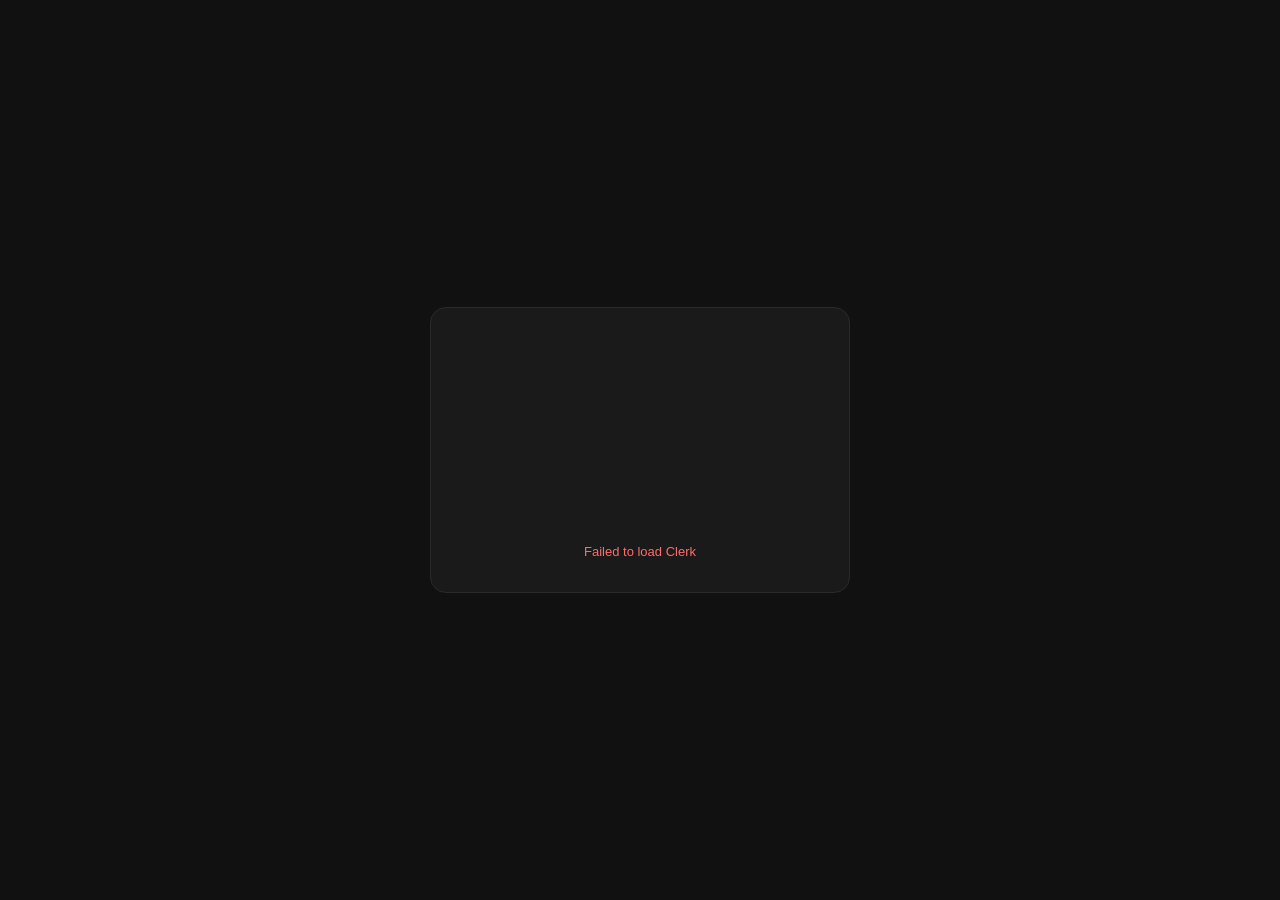
==== auth.html @ dca2f985 "chore: update" ====
<!DOCTYPE html>
<html lang="en">
<head>
<meta charset="UTF-8">
<meta name="viewport" content="width=device-width, initial-scale=1.0">
<title>Sign In — Aicupa</title>
<style>
  * { margin: 0; padding: 0; box-sizing: border-box; }
  body {
    background: #111;
    color: #e5e5e5;
    font-family: -apple-system, BlinkMacSystemFont, 'Segoe UI', Roboto, sans-serif;
    display: flex;
    align-items: center;
    justify-content: center;
    min-height: 100vh;
  }
  .card {
    width: 100%;
    max-width: 420px;
    padding: 24px 20px;
    background: #1a1a1a;
    border: 1px solid #2a2a2a;
    border-radius: 16px;
    margin: 16px;
  }
  #clerk-mount { min-height: 200px; }
  #clerk-mount .cl-rootBox { width: 100% !important; }
  #clerk-mount .cl-card { background: transparent !important; box-shadow: none !important; border: none !important; }
  #status {
    text-align: center;
    font-size: 13px;
    margin-top: 12px;
    min-height: 24px;
    color: #888;
  }
  .success-view { text-align: center; padding: 32px 0; }
  .success-icon { font-size: 48px; margin-bottom: 16px; }
  .success-text { font-size: 15px; font-weight: 500; color: #4ade80; margin-bottom: 8px; }
  .success-sub { font-size: 12px; color: #888; }
</style>
</head>
<body>
<div class="card">
  <div id="clerk-mount"></div>
  <div id="status"></div>
</div>

<script>
var CLERK_PUB_KEY = 'pk_live_Y2xlcmsuYWljdXBhLmNvbSQ';
var CLERK_JS_URL = 'https://clerk.aicupa.com/npm/@clerk/clerk-js@latest/dist/clerk.browser.js';

var statusEl = document.getElementById('status');
function setStatus(text, color) {
  statusEl.textContent = text;
  statusEl.style.color = color || '#888';
}

function sendTokenToOpener(token, userId, email) {
  var payload = {
    type: 'aicupa-auth-callback',
    token: token,
    userId: userId,
    email: email,
  };
  if (window.opener) {
    try {
      window.opener.postMessage(payload, '*');
    } catch (e) { /* ignore */ }
  }
  showSuccess(email);
}

function showSuccess(email) {
  var mount = document.getElementById('clerk-mount');
  mount.innerHTML = '';
  var div = document.createElement('div');
  div.className = 'success-view';
  div.innerHTML =
    '<div class="success-icon">&#10003;</div>' +
    '<div class="success-text">Signed in successfully!</div>' +
    '<div class="success-sub">' + (email || '') + '</div>';
  mount.appendChild(div);
  setStatus('You can close this window now.', '#4ade80');
  setTimeout(function () { window.close(); }, 2000);
}

async function handleSignedIn(clerk) {
  if (!clerk.session || !clerk.user) return;

  var userId = clerk.user.id;
  var email = '';
  if (clerk.user.primaryEmailAddress) {
    email = clerk.user.primaryEmailAddress.emailAddress;
  } else if (clerk.user.emailAddresses && clerk.user.emailAddresses.length > 0) {
    email = clerk.user.emailAddresses[0].emailAddress;
  }

  setStatus('Getting token...', '#7c6af7');

  var token = null;
  try {
    token = await clerk.session.getToken({ template: 'supabase' });
  } catch (e) { /* ignore */ }

  if (!token) {
    try { token = await clerk.session.getToken(); } catch (e) { /* ignore */ }
  }

  if (token) {
    sendTokenToOpener(token, userId, email);
  } else {
    setStatus('Failed to get token', '#ff6b6b');
  }
}

async function init() {
  setStatus('Loading...', '#888');

  var script = document.createElement('script');
  script.src = CLERK_JS_URL;
  script.async = true;
  script.crossOrigin = 'anonymous';

  script.onload = async function () {
    try {
      var clerk;
      if (typeof window.Clerk === 'function') {
        clerk = new window.Clerk(CLERK_PUB_KEY);
      } else if (window.Clerk && typeof window.Clerk.load === 'function') {
        clerk = window.Clerk;
      } else {
        throw new Error('Clerk not found');
      }
      await clerk.load();

      if (clerk.user && clerk.session) {
        await handleSignedIn(clerk);
        return;
      }

      setStatus('');
      var mountEl = document.getElementById('clerk-mount');
      clerk.mountSignIn(mountEl, {
        appearance: {
          variables: {
            colorBackground: '#1a1a1a',
            colorText: '#e5e5e5',
            colorTextSecondary: '#999',
            colorPrimary: '#7c6af7',
            colorInputBackground: '#111',
            colorInputText: '#e5e5e5',
            borderRadius: '10px',
          },
        },
      });

      clerk.addListener(function (resources) {
        if (resources.session && resources.user) {
          handleSignedIn(clerk);
        }
      });
    } catch (err) {
      setStatus('Error: ' + (err.message || err), '#ff6b6b');
    }
  };

  script.onerror = function () {
    setStatus('Failed to load Clerk', '#ff6b6b');
  };

  document.head.appendChild(script);
}

init();
</script>
</body>
</html>
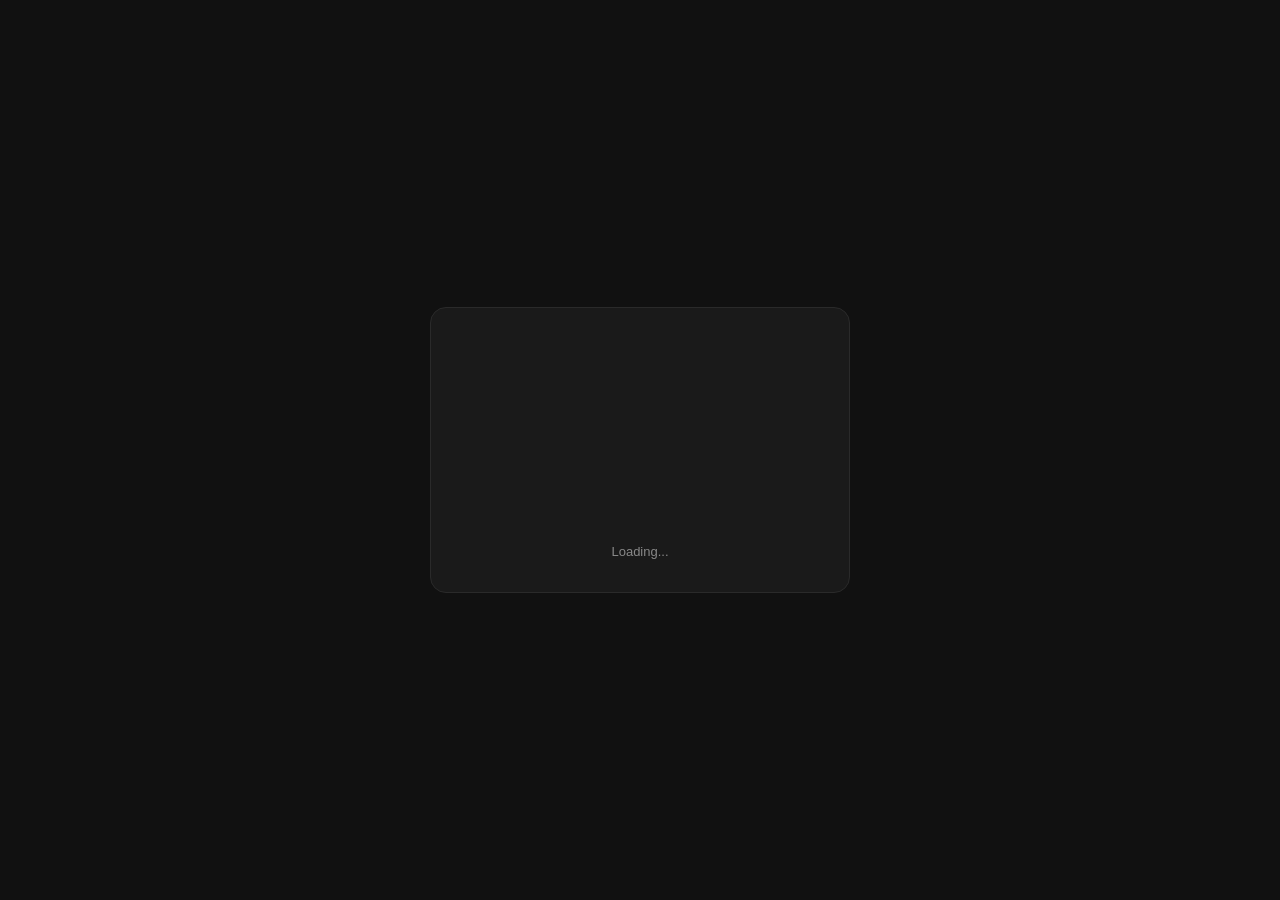
==== commit 30a891f2: "chore: update" ====
--- a/auth.html
+++ b/auth.html
@@ -35,7 +35,12 @@
     color: #888;
   }
   .success-view { text-align: center; padding: 32px 0; }
-  .success-icon { font-size: 48px; margin-bottom: 16px; }
+  .success-icon {
+    width: 48px; height: 48px; margin: 0 auto 16px;
+    background: rgba(34,197,94,0.15); border-radius: 50%;
+    display: flex; align-items: center; justify-content: center;
+    color: #4ade80; font-size: 24px;
+  }
   .success-text { font-size: 15px; font-weight: 500; color: #4ade80; margin-bottom: 8px; }
   .success-sub { font-size: 12px; color: #888; }
 </style>
@@ -43,45 +48,57 @@
 <body>
 <div class="card">
   <div id="clerk-mount"></div>
-  <div id="status"></div>
+  <div id="status">Loading...</div>
 </div>
 
+<script
+  async
+  crossorigin="anonymous"
+  data-clerk-publishable-key="pk_live_Y2xlcmsuYWljdXBhLmNvbSQ"
+  src="https://clerk.aicupa.com/npm/@clerk/clerk-js@latest/dist/clerk.browser.js"
+></script>
+
 <script>
-var CLERK_PUB_KEY = 'pk_live_Y2xlcmsuYWljdXBhLmNvbSQ';
-var CLERK_JS_URL = 'https://clerk.aicupa.com/npm/@clerk/clerk-js@latest/dist/clerk.browser.js';
+var statusEl = document.getElementById('status');
 
-var statusEl = document.getElementById('status');
 function setStatus(text, color) {
   statusEl.textContent = text;
   statusEl.style.color = color || '#888';
 }
 
-function sendTokenToOpener(token, userId, email) {
-  var payload = {
-    type: 'aicupa-auth-callback',
-    token: token,
-    userId: userId,
-    email: email,
-  };
+function waitForClerk(timeout) {
+  var deadline = Date.now() + (timeout || 15000);
+  return new Promise(function (resolve, reject) {
+    (function check() {
+      if (window.Clerk) return resolve(window.Clerk);
+      if (Date.now() > deadline) return reject(new Error('Clerk load timeout'));
+      setTimeout(check, 100);
+    })();
+  });
+}
+
+function sendToOpener(token, userId, email) {
   if (window.opener) {
     try {
-      window.opener.postMessage(payload, '*');
+      window.opener.postMessage({
+        type: 'aicupa-auth-callback',
+        token: token,
+        userId: userId,
+        email: email,
+      }, '*');
     } catch (e) { /* ignore */ }
   }
-  showSuccess(email);
 }
 
 function showSuccess(email) {
   var mount = document.getElementById('clerk-mount');
-  mount.innerHTML = '';
-  var div = document.createElement('div');
-  div.className = 'success-view';
-  div.innerHTML =
-    '<div class="success-icon">&#10003;</div>' +
-    '<div class="success-text">Signed in successfully!</div>' +
-    '<div class="success-sub">' + (email || '') + '</div>';
-  mount.appendChild(div);
-  setStatus('You can close this window now.', '#4ade80');
+  mount.innerHTML =
+    '<div class="success-view">' +
+      '<div class="success-icon">&#10003;</div>' +
+      '<div class="success-text">Signed in successfully!</div>' +
+      '<div class="success-sub">' + (email || '') + '</div>' +
+    '</div>';
+  setStatus('This window will close automatically...', '#4ade80');
   setTimeout(function () { window.close(); }, 2000);
 }
 
@@ -99,77 +116,55 @@
   setStatus('Getting token...', '#7c6af7');
 
   var token = null;
-  try {
-    token = await clerk.session.getToken({ template: 'supabase' });
-  } catch (e) { /* ignore */ }
-
+  try { token = await clerk.session.getToken({ template: 'supabase' }); } catch (e) { /* ignore */ }
   if (!token) {
     try { token = await clerk.session.getToken(); } catch (e) { /* ignore */ }
   }
 
   if (token) {
-    sendTokenToOpener(token, userId, email);
+    sendToOpener(token, userId, email);
+    showSuccess(email);
   } else {
     setStatus('Failed to get token', '#ff6b6b');
   }
 }
 
 async function init() {
-  setStatus('Loading...', '#888');
+  try {
+    var clerk = await waitForClerk(15000);
 
-  var script = document.createElement('script');
-  script.src = CLERK_JS_URL;
-  script.async = true;
-  script.crossOrigin = 'anonymous';
+    if (typeof clerk.load === 'function') {
+      await clerk.load();
+    }
 
-  script.onload = async function () {
-    try {
-      var clerk;
-      if (typeof window.Clerk === 'function') {
-        clerk = new window.Clerk(CLERK_PUB_KEY);
-      } else if (window.Clerk && typeof window.Clerk.load === 'function') {
-        clerk = window.Clerk;
-      } else {
-        throw new Error('Clerk not found');
+    if (clerk.user && clerk.session) {
+      await handleSignedIn(clerk);
+      return;
+    }
+
+    setStatus('');
+    clerk.mountSignIn(document.getElementById('clerk-mount'), {
+      appearance: {
+        variables: {
+          colorBackground: '#1a1a1a',
+          colorText: '#e5e5e5',
+          colorTextSecondary: '#999',
+          colorPrimary: '#7c6af7',
+          colorInputBackground: '#111',
+          colorInputText: '#e5e5e5',
+          borderRadius: '10px',
+        },
+      },
+    });
+
+    clerk.addListener(function (resources) {
+      if (resources.session && resources.user) {
+        handleSignedIn(clerk);
       }
-      await clerk.load();
-
-      if (clerk.user && clerk.session) {
-        await handleSignedIn(clerk);
-        return;
-      }
-
-      setStatus('');
-      var mountEl = document.getElementById('clerk-mount');
-      clerk.mountSignIn(mountEl, {
-        appearance: {
-          variables: {
-            colorBackground: '#1a1a1a',
-            colorText: '#e5e5e5',
-            colorTextSecondary: '#999',
-            colorPrimary: '#7c6af7',
-            colorInputBackground: '#111',
-            colorInputText: '#e5e5e5',
-            borderRadius: '10px',
-          },
-        },
-      });
-
-      clerk.addListener(function (resources) {
-        if (resources.session && resources.user) {
-          handleSignedIn(clerk);
-        }
-      });
-    } catch (err) {
-      setStatus('Error: ' + (err.message || err), '#ff6b6b');
-    }
-  };
-
-  script.onerror = function () {
-    setStatus('Failed to load Clerk', '#ff6b6b');
-  };
-
-  document.head.appendChild(script);
+    });
+  } catch (err) {
+    setStatus('Error: ' + (err.message || err), '#ff6b6b');
+  }
 }
 
 init();
